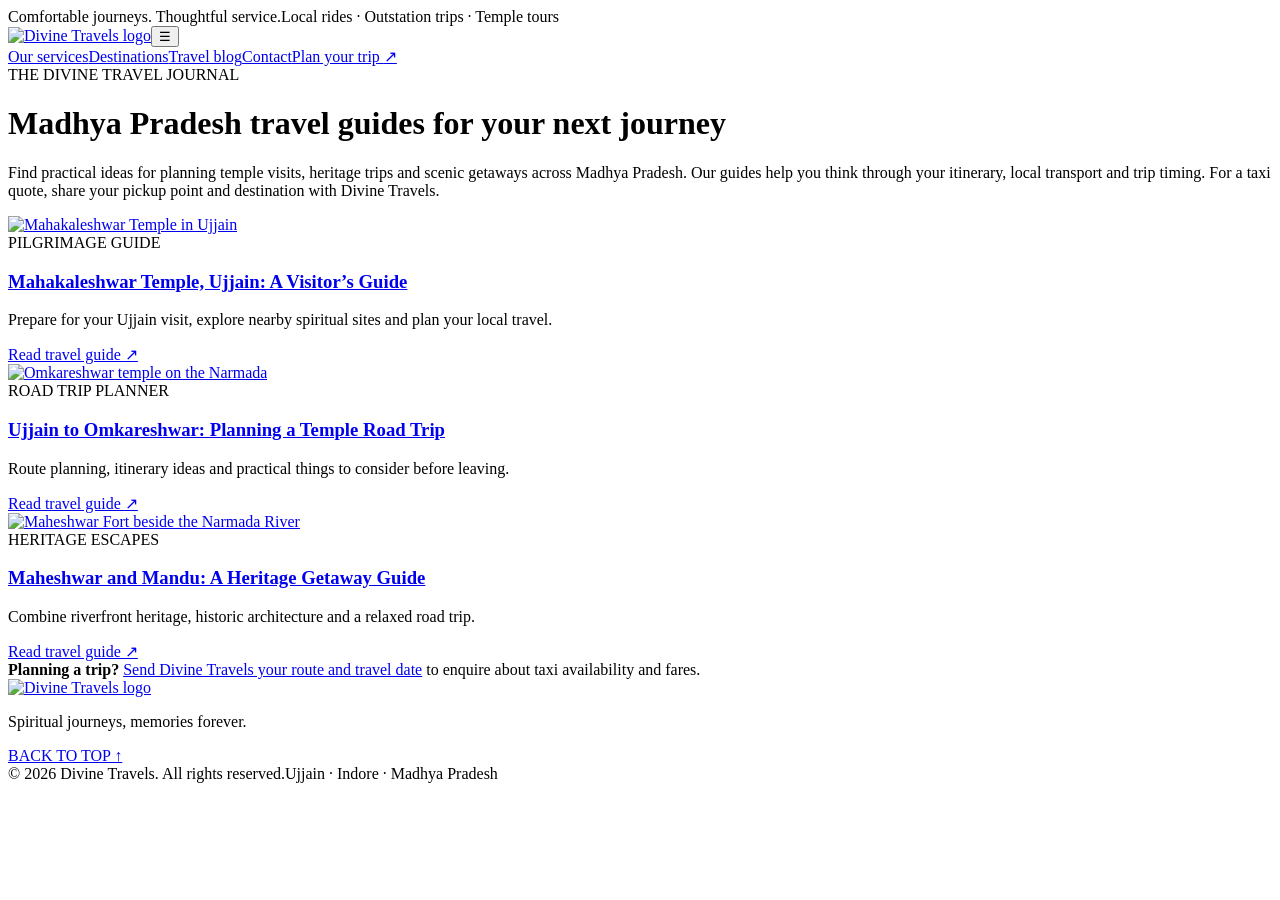
==== public/blog.html @ 6e111b7a "Add SEO travel blog index" ====
<!doctype html>
<html lang="en"><head><meta charset="utf-8"><meta name="viewport" content="width=device-width,initial-scale=1"><meta name="theme-color" content="#111a16"><meta name="description" content="Explore Divine Travels guides for Mahakaleshwar Temple in Ujjain, Omkareshwar road trips, Maheshwar, Mandu and sightseeing across Madhya Pradesh."><meta name="robots" content="index,follow,max-image-preview:large"><link rel="canonical" href="https://divine-travels.hatchable.site/blog.html"><meta property="og:title" content="Madhya Pradesh Travel Blog | Divine Travels"><meta property="og:description" content="Practical travel guides for temple visits, heritage destinations and road trips across Madhya Pradesh."><title>Madhya Pradesh Travel Blog | Divine Travels</title><link rel="preconnect" href="https://fonts.googleapis.com"><link rel="preconnect" href="https://fonts.gstatic.com" crossorigin><link href="https://fonts.googleapis.com/css2?family=DM+Sans:wght@400;500;600;700&family=Manrope:wght@400;500;600;700;800&display=swap" rel="stylesheet"><link rel="stylesheet" href="/styles.css"></head><body><div class="topline"><div class="container topinner"><span>Comfortable journeys. Thoughtful service.</span><span class="topright">Local rides · Outstation trips · Temple tours</span></div></div><header class="site-header"><div class="container nav"><a class="brand" href="/index.html" aria-label="Divine Travels home"><img class="brand-logo" src="/assets/divine-travels-logo.svg" alt="Divine Travels logo"></a><button class="menu-toggle" id="menuToggle" aria-label="Open navigation" aria-expanded="false">☰</button><nav id="mainNav"><a href="/index.html#services">Our services</a><a href="/index.html#journeys">Destinations</a><a href="/blog.html" aria-current="page">Travel blog</a><a href="/index.html#contact">Contact</a><a class="nav-cta" href="/index.html#book">Plan your trip <span>↗</span></a></nav></div></header><main class="blog-index"><div class="container"><div class="blog-index-intro"><div class="eyebrow dark-eye"><span></span> THE DIVINE TRAVEL JOURNAL</div><h1>Madhya Pradesh travel guides for your next journey</h1><p>Find practical ideas for planning temple visits, heritage trips and scenic getaways across Madhya Pradesh. Our guides help you think through your itinerary, local transport and trip timing. For a taxi quote, share your pickup point and destination with Divine Travels.</p></div><div class="blog-card-grid"><article class="blog-card"><a class="blog-card-image" href="/blog/mahakaleshwar-darshan-guide.html"><img src="https://commons.wikimedia.org/wiki/Special:FilePath/Mahakaleshwar%20Temple%2C%20Ujjain.jpg?width=900" alt="Mahakaleshwar Temple in Ujjain" loading="lazy"></a><div class="blog-card-body"><span class="blog-category">PILGRIMAGE GUIDE</span><h3><a href="/blog/mahakaleshwar-darshan-guide.html">Mahakaleshwar Temple, Ujjain: A Visitor’s Guide</a></h3><p>Prepare for your Ujjain visit, explore nearby spiritual sites and plan your local travel.</p><a class="blog-read" href="/blog/mahakaleshwar-darshan-guide.html">Read travel guide <span>↗</span></a></div></article><article class="blog-card"><a class="blog-card-image" href="/blog/ujjain-to-omkareshwar.html"><img src="https://commons.wikimedia.org/wiki/Special:FilePath/Omkareshwar%20Jyotirlinga%20Temple%20in%20Madhya%20Pradesh.jpg?width=900" alt="Omkareshwar temple on the Narmada" loading="lazy"></a><div class="blog-card-body"><span class="blog-category">ROAD TRIP PLANNER</span><h3><a href="/blog/ujjain-to-omkareshwar.html">Ujjain to Omkareshwar: Planning a Temple Road Trip</a></h3><p>Route planning, itinerary ideas and practical things to consider before leaving.</p><a class="blog-read" href="/blog/ujjain-to-omkareshwar.html">Read travel guide <span>↗</span></a></div></article><article class="blog-card"><a class="blog-card-image" href="/blog/maheshwar-mandu-itinerary.html"><img src="https://commons.wikimedia.org/wiki/Special:FilePath/The%20Grand%20Maheshwar%20Fort.jpg?width=900" alt="Maheshwar Fort beside the Narmada River" loading="lazy"></a><div class="blog-card-body"><span class="blog-category">HERITAGE ESCAPES</span><h3><a href="/blog/maheshwar-mandu-itinerary.html">Maheshwar and Mandu: A Heritage Getaway Guide</a></h3><p>Combine riverfront heritage, historic architecture and a relaxed road trip.</p><a class="blog-read" href="/blog/maheshwar-mandu-itinerary.html">Read travel guide <span>↗</span></a></div></article></div><div class="article-callout"><strong>Planning a trip?</strong> <a href="/index.html#book">Send Divine Travels your route and travel date</a> to enquire about taxi availability and fares.</div></div></main><footer class="footer"><div class="container footer-main"><a class="brand footer-brand" href="/index.html"><img class="footer-logo" src="/assets/divine-travels-logo.svg" alt="Divine Travels logo"></a><p>Spiritual journeys, memories forever.</p><a class="back-top" href="#">BACK TO TOP ↑</a></div><div class="container footer-bottom"><span>© <span id="year"></span> Divine Travels. All rights reserved.</span><span>Ujjain · Indore · Madhya Pradesh</span></div></footer><script>document.getElementById('year').textContent=new Date().getFullYear();const b=document.getElementById('menuToggle'),n=document.getElementById('mainNav');b.addEventListener('click',()=>{const o=n.classList.toggle('open');b.setAttribute('aria-expanded',String(o));});</script></body></html>
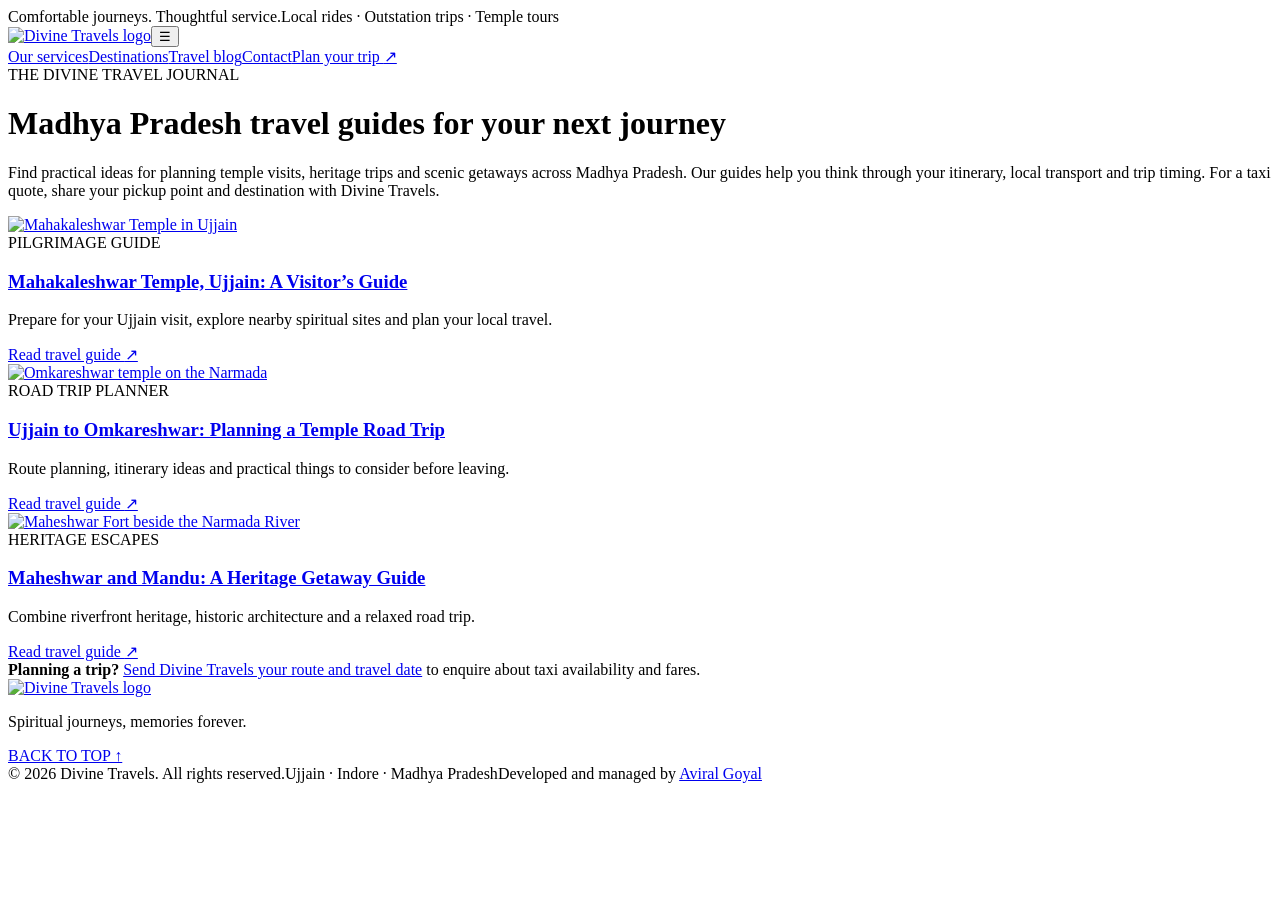
==== commit 84fda898: "Add developer credit to site footer" ====
--- a/public/blog.html
+++ b/public/blog.html
@@ -1,2 +1,2 @@
 <!doctype html>
-<html lang="en"><head><meta charset="utf-8"><meta name="viewport" content="width=device-width,initial-scale=1"><meta name="theme-color" content="#111a16"><meta name="description" content="Explore Divine Travels guides for Mahakaleshwar Temple in Ujjain, Omkareshwar road trips, Maheshwar, Mandu and sightseeing across Madhya Pradesh."><meta name="robots" content="index,follow,max-image-preview:large"><link rel="canonical" href="https://divine-travels.hatchable.site/blog.html"><meta property="og:title" content="Madhya Pradesh Travel Blog | Divine Travels"><meta property="og:description" content="Practical travel guides for temple visits, heritage destinations and road trips across Madhya Pradesh."><title>Madhya Pradesh Travel Blog | Divine Travels</title><link rel="preconnect" href="https://fonts.googleapis.com"><link rel="preconnect" href="https://fonts.gstatic.com" crossorigin><link href="https://fonts.googleapis.com/css2?family=DM+Sans:wght@400;500;600;700&family=Manrope:wght@400;500;600;700;800&display=swap" rel="stylesheet"><link rel="stylesheet" href="/styles.css"></head><body><div class="topline"><div class="container topinner"><span>Comfortable journeys. Thoughtful service.</span><span class="topright">Local rides · Outstation trips · Temple tours</span></div></div><header class="site-header"><div class="container nav"><a class="brand" href="/index.html" aria-label="Divine Travels home"><img class="brand-logo" src="/assets/divine-travels-logo.svg" alt="Divine Travels logo"></a><button class="menu-toggle" id="menuToggle" aria-label="Open navigation" aria-expanded="false">☰</button><nav id="mainNav"><a href="/index.html#services">Our services</a><a href="/index.html#journeys">Destinations</a><a href="/blog.html" aria-current="page">Travel blog</a><a href="/index.html#contact">Contact</a><a class="nav-cta" href="/index.html#book">Plan your trip <span>↗</span></a></nav></div></header><main class="blog-index"><div class="container"><div class="blog-index-intro"><div class="eyebrow dark-eye"><span></span> THE DIVINE TRAVEL JOURNAL</div><h1>Madhya Pradesh travel guides for your next journey</h1><p>Find practical ideas for planning temple visits, heritage trips and scenic getaways across Madhya Pradesh. Our guides help you think through your itinerary, local transport and trip timing. For a taxi quote, share your pickup point and destination with Divine Travels.</p></div><div class="blog-card-grid"><article class="blog-card"><a class="blog-card-image" href="/blog/mahakaleshwar-darshan-guide.html"><img src="https://commons.wikimedia.org/wiki/Special:FilePath/Mahakaleshwar%20Temple%2C%20Ujjain.jpg?width=900" alt="Mahakaleshwar Temple in Ujjain" loading="lazy"></a><div class="blog-card-body"><span class="blog-category">PILGRIMAGE GUIDE</span><h3><a href="/blog/mahakaleshwar-darshan-guide.html">Mahakaleshwar Temple, Ujjain: A Visitor’s Guide</a></h3><p>Prepare for your Ujjain visit, explore nearby spiritual sites and plan your local travel.</p><a class="blog-read" href="/blog/mahakaleshwar-darshan-guide.html">Read travel guide <span>↗</span></a></div></article><article class="blog-card"><a class="blog-card-image" href="/blog/ujjain-to-omkareshwar.html"><img src="https://commons.wikimedia.org/wiki/Special:FilePath/Omkareshwar%20Jyotirlinga%20Temple%20in%20Madhya%20Pradesh.jpg?width=900" alt="Omkareshwar temple on the Narmada" loading="lazy"></a><div class="blog-card-body"><span class="blog-category">ROAD TRIP PLANNER</span><h3><a href="/blog/ujjain-to-omkareshwar.html">Ujjain to Omkareshwar: Planning a Temple Road Trip</a></h3><p>Route planning, itinerary ideas and practical things to consider before leaving.</p><a class="blog-read" href="/blog/ujjain-to-omkareshwar.html">Read travel guide <span>↗</span></a></div></article><article class="blog-card"><a class="blog-card-image" href="/blog/maheshwar-mandu-itinerary.html"><img src="https://commons.wikimedia.org/wiki/Special:FilePath/The%20Grand%20Maheshwar%20Fort.jpg?width=900" alt="Maheshwar Fort beside the Narmada River" loading="lazy"></a><div class="blog-card-body"><span class="blog-category">HERITAGE ESCAPES</span><h3><a href="/blog/maheshwar-mandu-itinerary.html">Maheshwar and Mandu: A Heritage Getaway Guide</a></h3><p>Combine riverfront heritage, historic architecture and a relaxed road trip.</p><a class="blog-read" href="/blog/maheshwar-mandu-itinerary.html">Read travel guide <span>↗</span></a></div></article></div><div class="article-callout"><strong>Planning a trip?</strong> <a href="/index.html#book">Send Divine Travels your route and travel date</a> to enquire about taxi availability and fares.</div></div></main><footer class="footer"><div class="container footer-main"><a class="brand footer-brand" href="/index.html"><img class="footer-logo" src="/assets/divine-travels-logo.svg" alt="Divine Travels logo"></a><p>Spiritual journeys, memories forever.</p><a class="back-top" href="#">BACK TO TOP ↑</a></div><div class="container footer-bottom"><span>© <span id="year"></span> Divine Travels. All rights reserved.</span><span>Ujjain · Indore · Madhya Pradesh</span></div></footer><script>document.getElementById('year').textContent=new Date().getFullYear();const b=document.getElementById('menuToggle'),n=document.getElementById('mainNav');b.addEventListener('click',()=>{const o=n.classList.toggle('open');b.setAttribute('aria-expanded',String(o));});</script></body></html>+<html lang="en"><head><meta charset="utf-8"><meta name="viewport" content="width=device-width,initial-scale=1"><meta name="theme-color" content="#111a16"><meta name="description" content="Explore Divine Travels guides for Mahakaleshwar Temple in Ujjain, Omkareshwar road trips, Maheshwar, Mandu and sightseeing across Madhya Pradesh."><meta name="robots" content="index,follow,max-image-preview:large"><link rel="canonical" href="https://divine-travels.hatchable.site/blog.html"><meta property="og:title" content="Madhya Pradesh Travel Blog | Divine Travels"><meta property="og:description" content="Practical travel guides for temple visits, heritage destinations and road trips across Madhya Pradesh."><title>Madhya Pradesh Travel Blog | Divine Travels</title><link rel="preconnect" href="https://fonts.googleapis.com"><link rel="preconnect" href="https://fonts.gstatic.com" crossorigin><link href="https://fonts.googleapis.com/css2?family=DM+Sans:wght@400;500;600;700&family=Manrope:wght@400;500;600;700;800&display=swap" rel="stylesheet"><link rel="stylesheet" href="/styles.css"></head><body><div class="topline"><div class="container topinner"><span>Comfortable journeys. Thoughtful service.</span><span class="topright">Local rides · Outstation trips · Temple tours</span></div></div><header class="site-header"><div class="container nav"><a class="brand" href="/index.html" aria-label="Divine Travels home"><img class="brand-logo" src="/assets/divine-travels-logo.svg" alt="Divine Travels logo"></a><button class="menu-toggle" id="menuToggle" aria-label="Open navigation" aria-expanded="false">☰</button><nav id="mainNav"><a href="/index.html#services">Our services</a><a href="/index.html#journeys">Destinations</a><a href="/blog.html" aria-current="page">Travel blog</a><a href="/index.html#contact">Contact</a><a class="nav-cta" href="/index.html#book">Plan your trip <span>↗</span></a></nav></div></header><main class="blog-index"><div class="container"><div class="blog-index-intro"><div class="eyebrow dark-eye"><span></span> THE DIVINE TRAVEL JOURNAL</div><h1>Madhya Pradesh travel guides for your next journey</h1><p>Find practical ideas for planning temple visits, heritage trips and scenic getaways across Madhya Pradesh. Our guides help you think through your itinerary, local transport and trip timing. For a taxi quote, share your pickup point and destination with Divine Travels.</p></div><div class="blog-card-grid"><article class="blog-card"><a class="blog-card-image" href="/blog/mahakaleshwar-darshan-guide.html"><img src="https://commons.wikimedia.org/wiki/Special:FilePath/Mahakaleshwar%20Temple%2C%20Ujjain.jpg?width=900" alt="Mahakaleshwar Temple in Ujjain" loading="lazy"></a><div class="blog-card-body"><span class="blog-category">PILGRIMAGE GUIDE</span><h3><a href="/blog/mahakaleshwar-darshan-guide.html">Mahakaleshwar Temple, Ujjain: A Visitor’s Guide</a></h3><p>Prepare for your Ujjain visit, explore nearby spiritual sites and plan your local travel.</p><a class="blog-read" href="/blog/mahakaleshwar-darshan-guide.html">Read travel guide <span>↗</span></a></div></article><article class="blog-card"><a class="blog-card-image" href="/blog/ujjain-to-omkareshwar.html"><img src="https://commons.wikimedia.org/wiki/Special:FilePath/Omkareshwar%20Jyotirlinga%20Temple%20in%20Madhya%20Pradesh.jpg?width=900" alt="Omkareshwar temple on the Narmada" loading="lazy"></a><div class="blog-card-body"><span class="blog-category">ROAD TRIP PLANNER</span><h3><a href="/blog/ujjain-to-omkareshwar.html">Ujjain to Omkareshwar: Planning a Temple Road Trip</a></h3><p>Route planning, itinerary ideas and practical things to consider before leaving.</p><a class="blog-read" href="/blog/ujjain-to-omkareshwar.html">Read travel guide <span>↗</span></a></div></article><article class="blog-card"><a class="blog-card-image" href="/blog/maheshwar-mandu-itinerary.html"><img src="https://commons.wikimedia.org/wiki/Special:FilePath/The%20Grand%20Maheshwar%20Fort.jpg?width=900" alt="Maheshwar Fort beside the Narmada River" loading="lazy"></a><div class="blog-card-body"><span class="blog-category">HERITAGE ESCAPES</span><h3><a href="/blog/maheshwar-mandu-itinerary.html">Maheshwar and Mandu: A Heritage Getaway Guide</a></h3><p>Combine riverfront heritage, historic architecture and a relaxed road trip.</p><a class="blog-read" href="/blog/maheshwar-mandu-itinerary.html">Read travel guide <span>↗</span></a></div></article></div><div class="article-callout"><strong>Planning a trip?</strong> <a href="/index.html#book">Send Divine Travels your route and travel date</a> to enquire about taxi availability and fares.</div></div></main><footer class="footer"><div class="container footer-main"><a class="brand footer-brand" href="/index.html"><img class="footer-logo" src="/assets/divine-travels-logo.svg" alt="Divine Travels logo"></a><p>Spiritual journeys, memories forever.</p><a class="back-top" href="#">BACK TO TOP ↑</a></div><div class="container footer-bottom"><span>© <span id="year"></span> Divine Travels. All rights reserved.</span><span>Ujjain · Indore · Madhya Pradesh</span><span class="footer-credit">Developed and managed by <a href="https://aviral-goyal.netlify.app/" target="_blank" rel="noopener noreferrer">Aviral Goyal</a></span></div></footer><script>document.getElementById('year').textContent=new Date().getFullYear();const b=document.getElementById('menuToggle'),n=document.getElementById('mainNav');b.addEventListener('click',()=>{const o=n.classList.toggle('open');b.setAttribute('aria-expanded',String(o));});</script></body></html>
